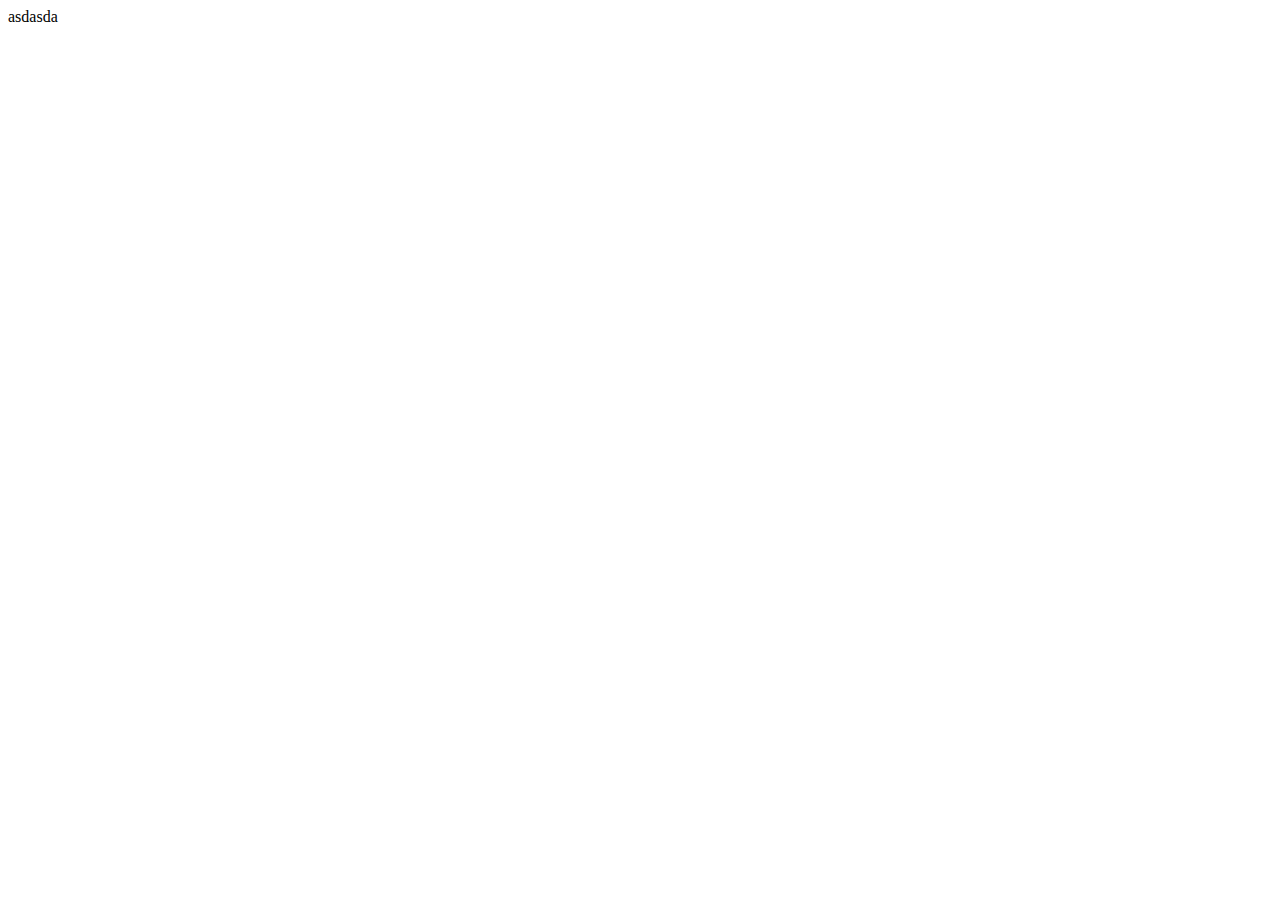
==== index.html @ 46eeb4cd "comment here" ====
<!DOCTYPE html>
<html lang="en">

<head>
    <meta charset="UTF-8">
    <meta http-equiv="X-UA-Compatible" content="IE=edge">
    <meta name="viewport" content="width=device-width, initial-scale=1.0">
    <title>Document</title>
</head>

<body>
asdasda
</body>

</html>
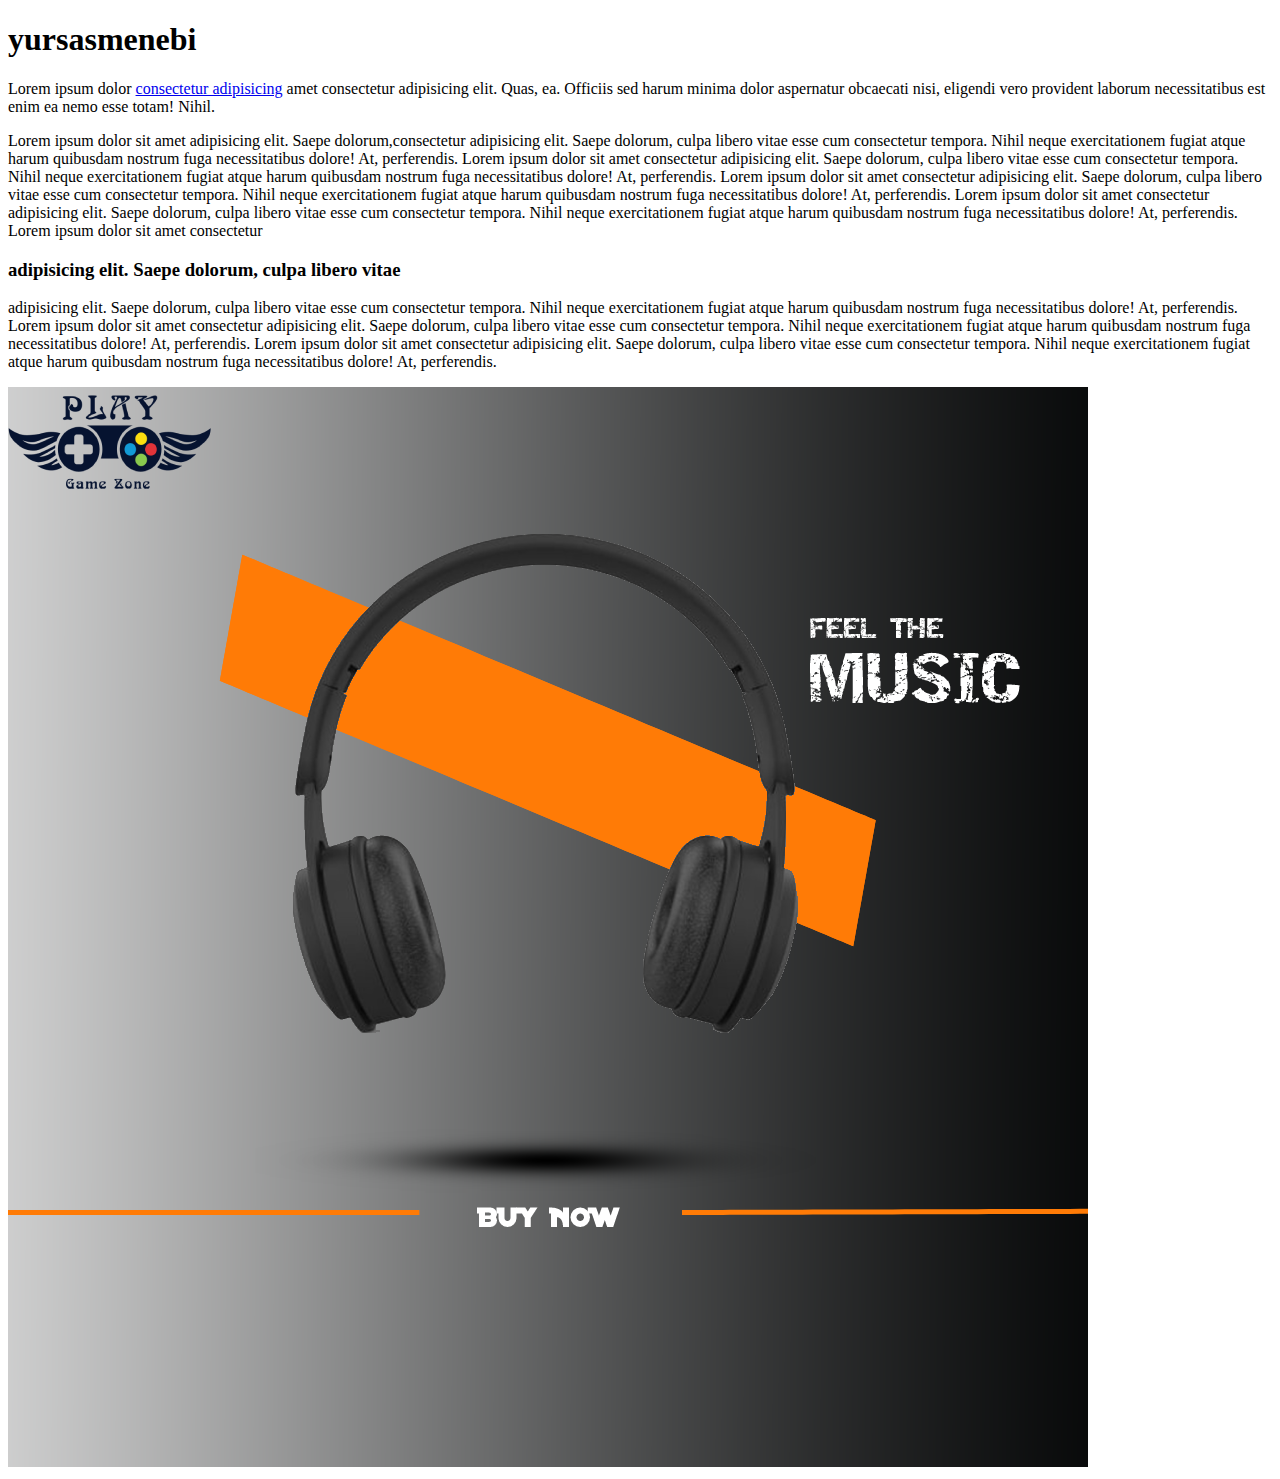
==== commit 176108c5: "css file" ====
--- a/index.html
+++ b/index.html
@@ -1,15 +1,26 @@
 <!DOCTYPE html>
-<html lang="en">
+<html>
+<head>
+    <title>satauri</title>
+    <meta charset="ult-8">
+    <link rel="stylesheet" type="" href="css/style.css">
+</head>
+    <body>
+      <h1>yursasmenebi </h1>
+      <p>
+          Lorem ipsum dolor <a href="https://google.com" target="_blank">consectetur adipisicing</a> amet consectetur adipisicing elit. Quas, ea. Officiis sed harum minima dolor aspernatur obcaecati nisi, eligendi vero provident laborum necessitatibus est enim ea nemo esse totam! Nihil.
+      </p>
+      <p>
+          Lorem ipsum dolor sit amet <span>adipisicing elit. Saepe dolorum,</span>consectetur adipisicing elit. Saepe dolorum, culpa libero vitae esse cum consectetur tempora. Nihil neque exercitationem fugiat atque harum quibusdam nostrum fuga necessitatibus dolore! At, perferendis.
+          Lorem ipsum dolor sit amet consectetur adipisicing elit. Saepe dolorum, culpa libero vitae esse cum consectetur tempora. Nihil neque exercitationem fugiat atque harum quibusdam nostrum fuga necessitatibus dolore! At, perferendis.
+          Lorem ipsum dolor sit amet consectetur adipisicing elit. Saepe dolorum, culpa libero vitae esse cum consectetur tempora. Nihil neque exercitationem fugiat atque harum quibusdam nostrum fuga necessitatibus dolore! At, perferendis.
+          Lorem ipsum dolor sit amet consectetur adipisicing elit. Saepe dolorum, culpa libero vitae esse cum consectetur tempora. Nihil neque exercitationem fugiat atque harum quibusdam nostrum fuga necessitatibus dolore! At, perferendis.
+          Lorem ipsum dolor sit amet consectetur<h3>adipisicing elit. Saepe dolorum, culpa libero vitae </h3> adipisicing elit. Saepe dolorum, culpa libero vitae esse cum consectetur tempora. Nihil neque exercitationem fugiat atque harum quibusdam nostrum fuga necessitatibus dolore! At, perferendis.
+          Lorem ipsum dolor sit amet consectetur adipisicing elit. Saepe dolorum, culpa libero vitae esse cum consectetur tempora. Nihil neque exercitationem fugiat atque harum quibusdam nostrum fuga necessitatibus dolore! At, perferendis.
+          Lorem ipsum dolor sit amet consectetur adipisicing elit. Saepe dolorum, culpa libero vitae esse cum consectetur tempora. Nihil neque exercitationem fugiat atque harum quibusdam nostrum fuga necessitatibus dolore! At, perferendis.
 
-<head>
-    <meta charset="UTF-8">
-    <meta http-equiv="X-UA-Compatible" content="IE=edge">
-    <meta name="viewport" content="width=device-width, initial-scale=1.0">
-    <title>Document</title>
-</head>
-
-<body>
-asdasda
-</body>
-
+        </p>
+        <img src="img/New Project (35).png"alt="New Project"/>
+        
+    </body>
 </html>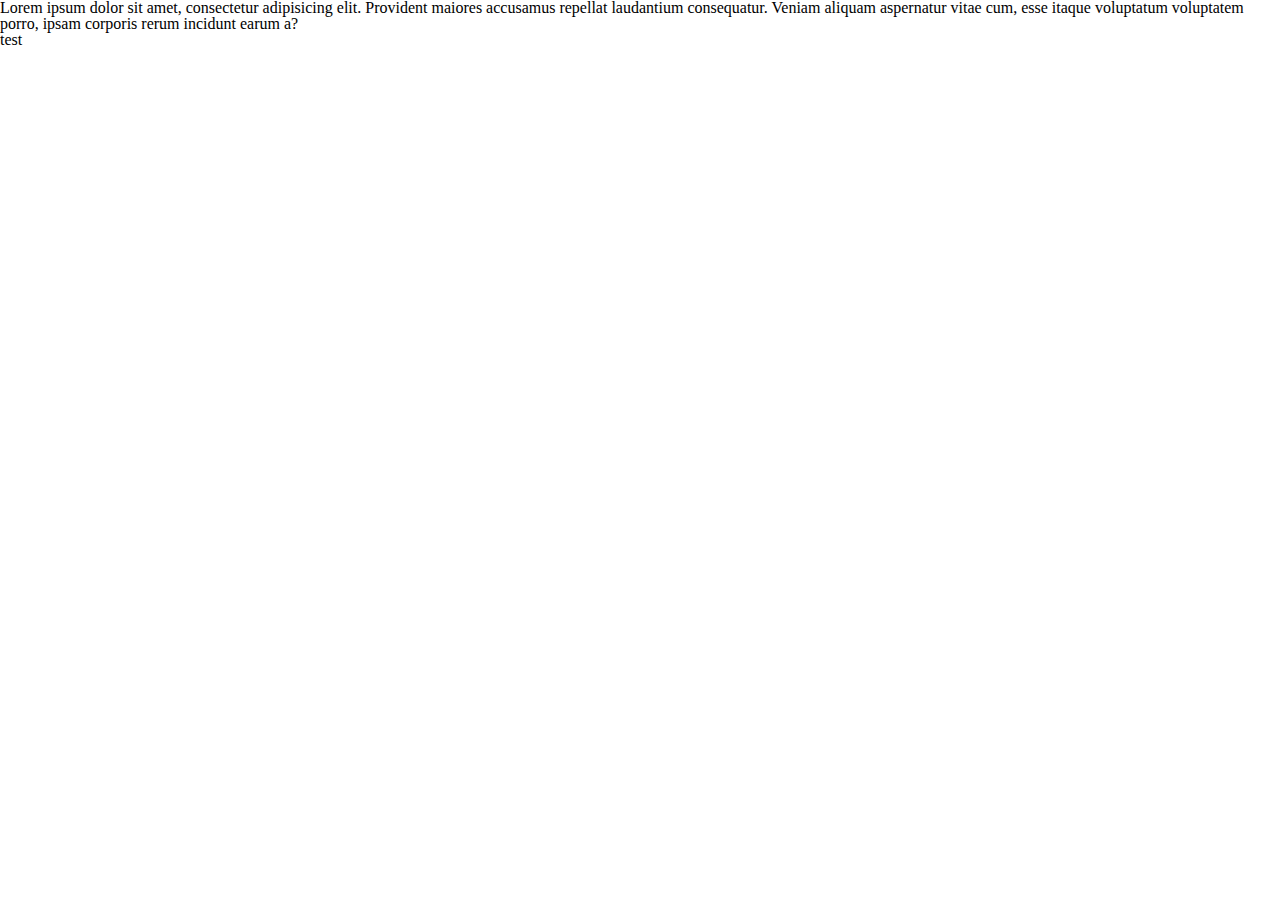
==== commit b22443e0: "gakvetili 3" ====
--- a/index.html
+++ b/index.html
@@ -1,26 +1,30 @@
 <!DOCTYPE html>
 <html>
+ 
 <head>
-    <title>satauri</title>
-    <meta charset="ult-8">
-    <link rel="stylesheet" type="" href="css/style.css">
+<meta charset="utf-8">
+<meta name="viewport" content="width, initial-cale=1.0" >
+<meta http-equiv="x-ua-compatible" content="ie=edge">
+<title>document</title>
+
+
+<link rel="stylesheet" href="css/reset.css"/>
+<link rel="stylesheet" href="css/style.css"/>
+
+
 </head>
-    <body>
-      <h1>yursasmenebi </h1>
-      <p>
-          Lorem ipsum dolor <a href="https://google.com" target="_blank">consectetur adipisicing</a> amet consectetur adipisicing elit. Quas, ea. Officiis sed harum minima dolor aspernatur obcaecati nisi, eligendi vero provident laborum necessitatibus est enim ea nemo esse totam! Nihil.
-      </p>
-      <p>
-          Lorem ipsum dolor sit amet <span>adipisicing elit. Saepe dolorum,</span>consectetur adipisicing elit. Saepe dolorum, culpa libero vitae esse cum consectetur tempora. Nihil neque exercitationem fugiat atque harum quibusdam nostrum fuga necessitatibus dolore! At, perferendis.
-          Lorem ipsum dolor sit amet consectetur adipisicing elit. Saepe dolorum, culpa libero vitae esse cum consectetur tempora. Nihil neque exercitationem fugiat atque harum quibusdam nostrum fuga necessitatibus dolore! At, perferendis.
-          Lorem ipsum dolor sit amet consectetur adipisicing elit. Saepe dolorum, culpa libero vitae esse cum consectetur tempora. Nihil neque exercitationem fugiat atque harum quibusdam nostrum fuga necessitatibus dolore! At, perferendis.
-          Lorem ipsum dolor sit amet consectetur adipisicing elit. Saepe dolorum, culpa libero vitae esse cum consectetur tempora. Nihil neque exercitationem fugiat atque harum quibusdam nostrum fuga necessitatibus dolore! At, perferendis.
-          Lorem ipsum dolor sit amet consectetur<h3>adipisicing elit. Saepe dolorum, culpa libero vitae </h3> adipisicing elit. Saepe dolorum, culpa libero vitae esse cum consectetur tempora. Nihil neque exercitationem fugiat atque harum quibusdam nostrum fuga necessitatibus dolore! At, perferendis.
-          Lorem ipsum dolor sit amet consectetur adipisicing elit. Saepe dolorum, culpa libero vitae esse cum consectetur tempora. Nihil neque exercitationem fugiat atque harum quibusdam nostrum fuga necessitatibus dolore! At, perferendis.
-          Lorem ipsum dolor sit amet consectetur adipisicing elit. Saepe dolorum, culpa libero vitae esse cum consectetur tempora. Nihil neque exercitationem fugiat atque harum quibusdam nostrum fuga necessitatibus dolore! At, perferendis.
+<body>
+    <h1>Lorem ipsum dolor sit amet, consectetur adipisicing elit. Provident maiores accusamus repellat laudantium consequatur. Veniam aliquam aspernatur vitae cum, esse itaque voluptatum voluptatem porro, ipsam corporis rerum incidunt earum a?</h1>
+    <div class="test"></div>
+    <div>
+        <h1>test</h1>
+    </div>
 
-        </p>
-        <img src="img/New Project (35).png"alt="New Project"/>
-        
-    </body>
+    
+</body>
+   
+    
+
+
+
 </html>